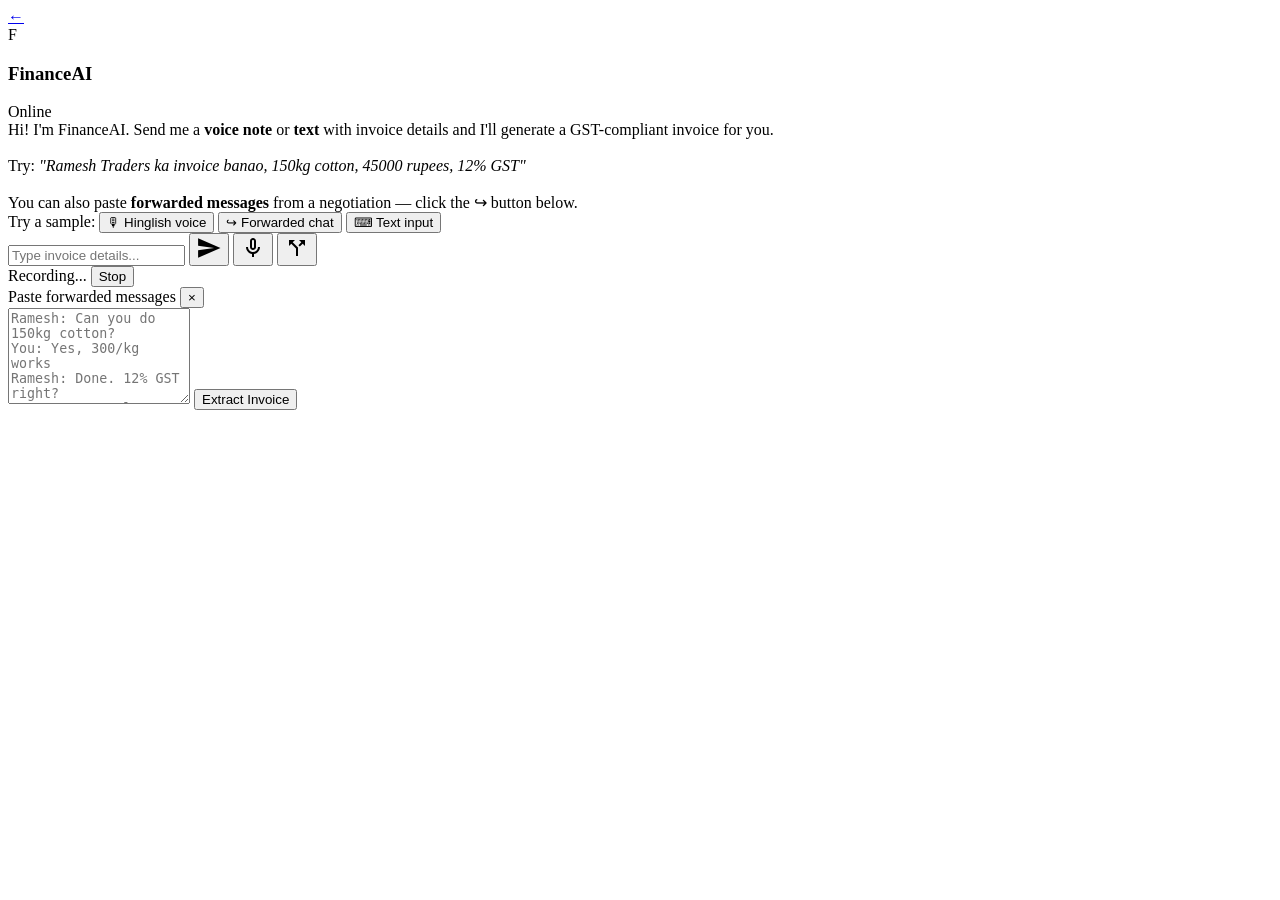
==== static/chat.html @ 71e157dd "Initial commit — FinanceAI WhatsApp GST invoice bot Full project: FastAPI backend, Sarvam STT/NLP in" ====
<!DOCTYPE html>
<html lang="en">
<head>
    <meta charset="UTF-8">
    <meta name="viewport" content="width=device-width, initial-scale=1.0">
    <title>FinanceAI — Chat</title>
    <link rel="stylesheet" href="/style.css">
</head>
<body class="chat-page">
    <div class="chat-container">
        <!-- Header -->
        <div class="chat-header">
            <a href="/" class="back-btn">&larr;</a>
            <div class="chat-avatar">F</div>
            <div class="chat-header-info">
                <h3>FinanceAI</h3>
                <span class="status-text">Online</span>
            </div>
        </div>

        <!-- Messages -->
        <div class="chat-messages" id="messages">
            <div class="message bot">
                <div class="bubble">
                    Hi! I'm FinanceAI. Send me a <strong>voice note</strong> or <strong>text</strong> with invoice details and I'll generate a GST-compliant invoice for you.
                    <br><br>
                    Try: <em>"Ramesh Traders ka invoice banao, 150kg cotton, 45000 rupees, 12% GST"</em>
                    <br><br>
                    You can also paste <strong>forwarded messages</strong> from a negotiation — click the ↪ button below.
                </div>
            </div>
        </div>

        <!-- Sample buttons -->
        <div class="sample-row">
            <span class="sample-label">Try a sample:</span>
            <button class="sample-btn" data-sample="hinglish">🎙 Hinglish voice</button>
            <button class="sample-btn" data-sample="forwarded">↪ Forwarded chat</button>
            <button class="sample-btn" data-sample="kumar">⌨ Text input</button>
        </div>

        <!-- Input -->
        <div class="chat-input-area">
            <div class="input-row">
                <input type="text" id="textInput" placeholder="Type invoice details..." autocomplete="off">
                <button id="sendBtn" class="icon-btn send-btn" title="Send">
                    <svg viewBox="0 0 24 24" width="24" height="24"><path fill="currentColor" d="M1.1 21.757l22.4-9.77L1.1 2.243v7.514l16 2.243-16 2.243v7.514z"/></svg>
                </button>
                <button id="micBtn" class="icon-btn mic-btn" title="Record voice">
                    <svg viewBox="0 0 24 24" width="24" height="24"><path fill="currentColor" d="M12 14c1.66 0 3-1.34 3-3V5c0-1.66-1.34-3-3-3S9 3.34 9 5v6c0 1.66 1.34 3 3 3zm-1-9c0-.55.45-1 1-1s1 .45 1 1v6c0 .55-.45 1-1 1s-1-.45-1-1V5z"/><path fill="currentColor" d="M17 11c0 2.76-2.24 5-5 5s-5-2.24-5-5H5c0 3.53 2.61 6.43 6 6.92V21h2v-3.08c3.39-.49 6-3.39 6-6.92h-2z"/></svg>
                </button>
                <button id="fwdBtn" class="icon-btn fwd-btn" title="Paste forwarded messages">
                    <svg viewBox="0 0 24 24" width="24" height="24"><path fill="currentColor" d="M14 4l2.29 2.29-2.88 2.88 1.42 1.42 2.88-2.88L20 10V4h-6zm-4 0H4v6l2.29-2.29 4.71 4.7V20h2v-8.41l-5.29-5.3L10 4z"/></svg>
                </button>
            </div>
            <div id="recordingIndicator" class="recording-indicator hidden">
                <span class="rec-dot"></span> Recording... <button id="stopBtn" class="stop-btn">Stop</button>
            </div>
            <div id="forwardedPanel" class="forwarded-panel hidden">
                <div class="fwd-panel-header">
                    <span>Paste forwarded messages</span>
                    <button id="fwdCloseBtn" class="fwd-close">&times;</button>
                </div>
                <textarea id="fwdTextarea" rows="6" placeholder="Ramesh: Can you do 150kg cotton?&#10;You: Yes, 300/kg works&#10;Ramesh: Done. 12% GST right?&#10;You: Yes, total 50400 with GST"></textarea>
                <button id="fwdSendBtn" class="btn btn-primary fwd-send-btn">Extract Invoice</button>
            </div>
        </div>
    </div>

    <script src="/app.js"></script>
</body>
</html>
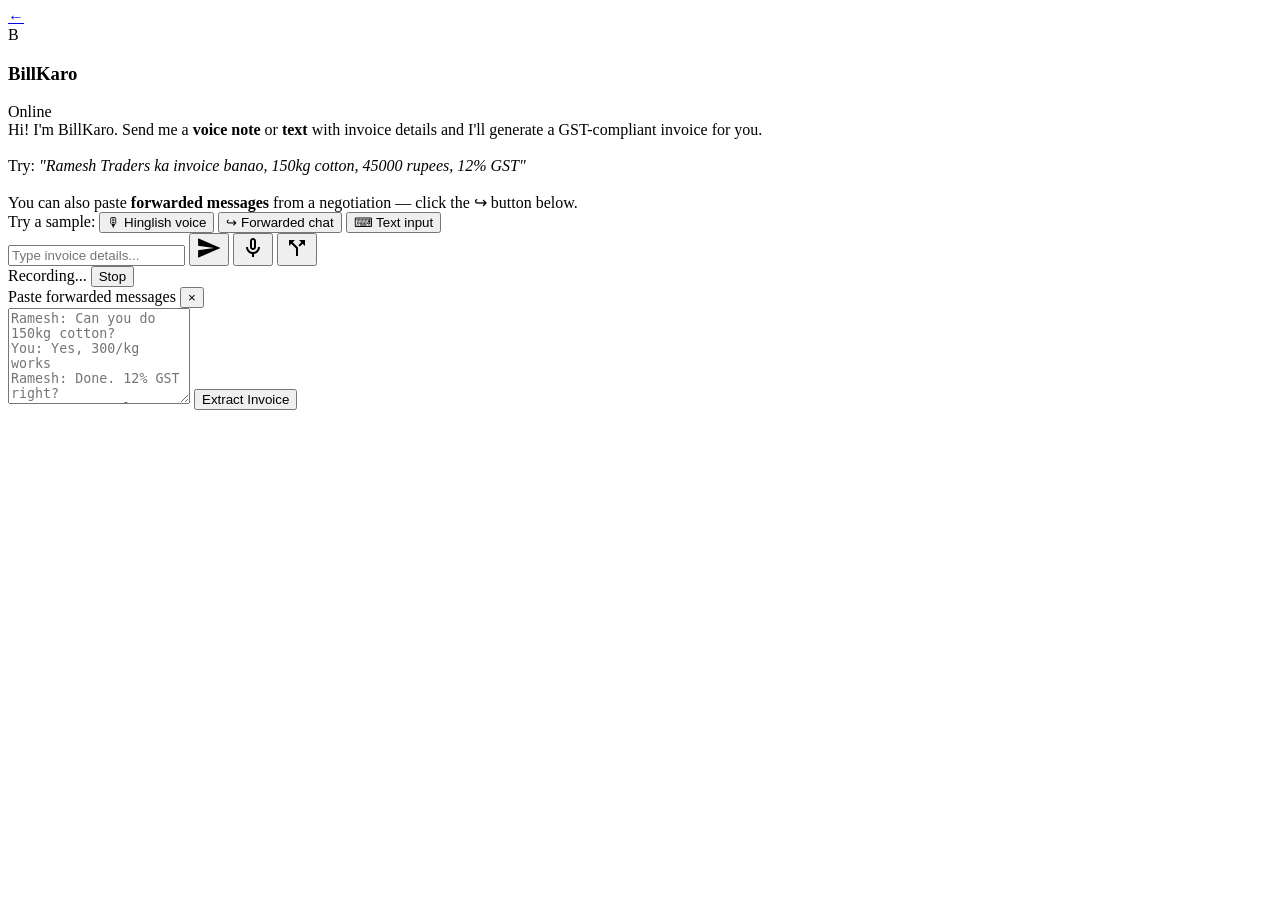
==== commit cf943419: "chore: rename FinanceAI → BillKaro across entire codebase Updates all user-facing text, localStorage" ====
--- a/static/chat.html
+++ b/static/chat.html
@@ -3,7 +3,7 @@
 <head>
     <meta charset="UTF-8">
     <meta name="viewport" content="width=device-width, initial-scale=1.0">
-    <title>FinanceAI — Chat</title>
+    <title>BillKaro — Chat</title>
     <link rel="stylesheet" href="/style.css">
 </head>
 <body class="chat-page">
@@ -11,9 +11,9 @@
         <!-- Header -->
         <div class="chat-header">
             <a href="/" class="back-btn">&larr;</a>
-            <div class="chat-avatar">F</div>
+            <div class="chat-avatar">B</div>
             <div class="chat-header-info">
-                <h3>FinanceAI</h3>
+                <h3>BillKaro</h3>
                 <span class="status-text">Online</span>
             </div>
         </div>
@@ -22,7 +22,7 @@
         <div class="chat-messages" id="messages">
             <div class="message bot">
                 <div class="bubble">
-                    Hi! I'm FinanceAI. Send me a <strong>voice note</strong> or <strong>text</strong> with invoice details and I'll generate a GST-compliant invoice for you.
+                    Hi! I'm BillKaro. Send me a <strong>voice note</strong> or <strong>text</strong> with invoice details and I'll generate a GST-compliant invoice for you.
                     <br><br>
                     Try: <em>"Ramesh Traders ka invoice banao, 150kg cotton, 45000 rupees, 12% GST"</em>
                     <br><br>
